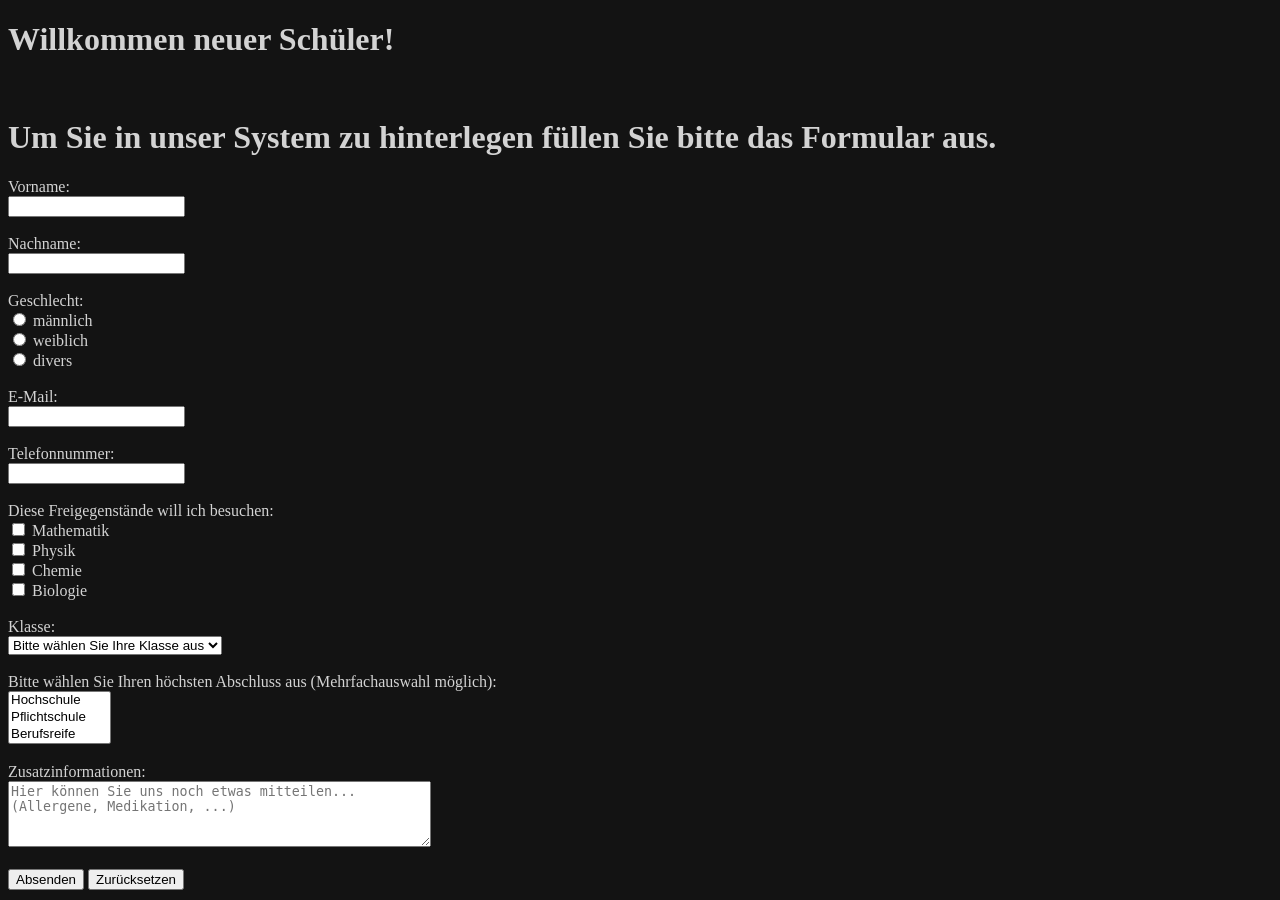
==== 2026-09-30 - HTML Formular/index.html @ 951059a2 "Add new HTML form for student registration" ====
<!DOCTYPE html>
<html lang="en">
<head>
    <meta charset="UTF-8">
    <meta http-equiv="X-UA-Compatible" content="IE=edge">
    <meta name="viewport" content="width=device-width, initial-scale=1.0">
    <title>Anmeldeformular</title>
</head>
<body bgcolor="131313" text="lightgray">
<h1>Willkommen neuer Schüler!</h1>
<br>
<h1>Um Sie in unser System zu hinterlegen füllen Sie bitte das Formular aus.</h1>
<form action="mailto:lorenzd@spengergasse.at?subject=Anmeldeformular" method="post" enctype="text/plain">
    Vorname:<br>
    <input type="text" name="vorname" required pattern="[A-Za-zÄÖÜäöüß]+"><br><br>
    Nachname:<br>
    <input type="text" name="nachname" required pattern="[A-Za-zÄÖÜäöüß]+"><br><br>
    Geschlecht:<br>
    <input type="radio" name="geschlecht" value="männlich"> männlich<br>
    <input type="radio" name="geschlecht" value="weiblich"> weiblich<br>
    <input type="radio" name="geschlecht" value="divers"> divers<br><br>
    E-Mail:<br>
    <input type="email" name="email" required><br><br>
    Telefonnummer:<br>
    <input type="tel" name="telefonnummer" required><br><br>
    Diese Freigegenstände will ich besuchen:<br>
    <input type="checkbox" name="freigegenstand1" value="Mathematik"> Mathematik<br>
    <input type="checkbox" name="freigegenstand2" value="Physik"> Physik<br>
    <input type="checkbox" name="freigegenstand3" value="Chemie"> Chemie<br>
    <input type="checkbox" name="freigegenstand4" value="Biologie"> Biologie<br><br>
    Klasse:<br>
    <select name="klasse" required>
        <option value="" disabled selected>Bitte wählen Sie Ihre Klasse aus</option>
        <option value="1AKIF">1AKIF</option>
        <option value="1BKIF">1BKIF</option>
        <option value="1CKIF">1CKIF</option>
        <option value="2AKIF">2AKIF</option>
        <option value="2BKIF">2BKIF</option>
        <option value="2CKIF">2CKIF</option>
    </select><br><br>
    Bitte wählen Sie Ihren höchsten Abschluss aus (Mehrfachauswahl möglich):<br>
    <select id="hoechsterabschluss" name="hoechsterabschluss" multiple size="3">
        <option value="Hochschule">Hochschule</option>
        <option value="Pflichtschule">Pflichtschule</option>
        <option value="Berufsreife">Berufsreife</option>
        <option value="Fachhochschule">Fachhochschule</option>
        <option value="Gymnasium">Gymnasium</option>
        <option value="Kein Abschluss">Kein Abschluss</option>
    </select><br><br>
    Zusatzinformationen:<br>
    <textarea name="Zusatzinformationen" rows="4" cols="50" placeholder="Hier können Sie uns noch etwas mitteilen... (Allergene, Medikation, ...)"></textarea><br><br>
    <input type="submit" value="Absenden">
    <input type="reset" value="Zurücksetzen">
</form>
</body>
</html>
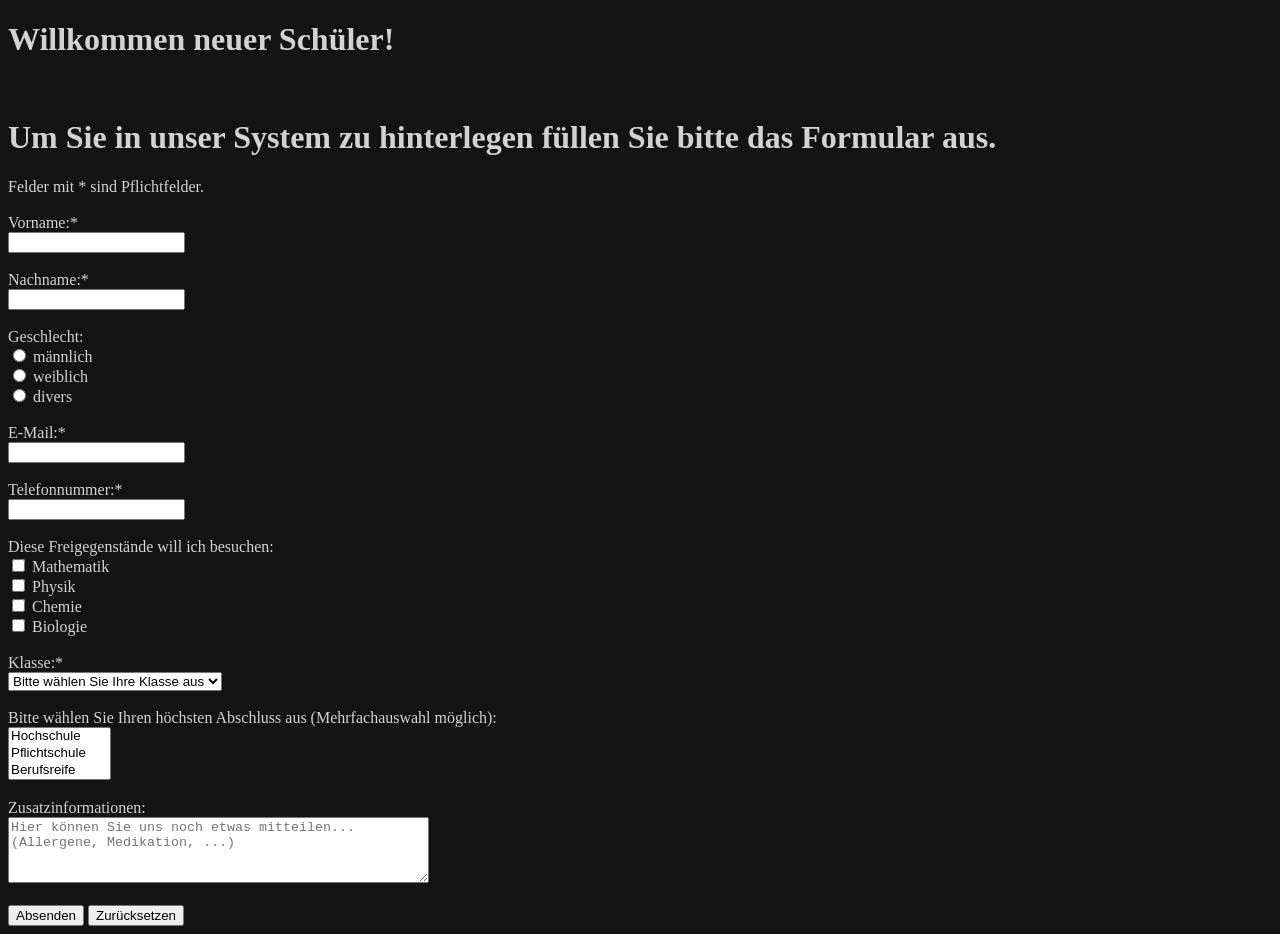
==== commit dec932e3: "Update student registration form to mark required fields with asterisks" ====
--- a/2026-09-30 - HTML Formular/index.html
+++ b/2026-09-30 - HTML Formular/index.html
@@ -11,24 +11,25 @@
 <br>
 <h1>Um Sie in unser System zu hinterlegen füllen Sie bitte das Formular aus.</h1>
 <form action="mailto:lorenzd@spengergasse.at?subject=Anmeldeformular" method="post" enctype="text/plain">
-    Vorname:<br>
+    Felder mit * sind Pflichtfelder.<br><br>
+    Vorname:*<br>
     <input type="text" name="vorname" required pattern="[A-Za-zÄÖÜäöüß]+"><br><br>
-    Nachname:<br>
+    Nachname:*<br>
     <input type="text" name="nachname" required pattern="[A-Za-zÄÖÜäöüß]+"><br><br>
     Geschlecht:<br>
     <input type="radio" name="geschlecht" value="männlich"> männlich<br>
     <input type="radio" name="geschlecht" value="weiblich"> weiblich<br>
     <input type="radio" name="geschlecht" value="divers"> divers<br><br>
-    E-Mail:<br>
+    E-Mail:*<br>
     <input type="email" name="email" required><br><br>
-    Telefonnummer:<br>
+    Telefonnummer:*<br>
     <input type="tel" name="telefonnummer" required><br><br>
     Diese Freigegenstände will ich besuchen:<br>
     <input type="checkbox" name="freigegenstand1" value="Mathematik"> Mathematik<br>
     <input type="checkbox" name="freigegenstand2" value="Physik"> Physik<br>
     <input type="checkbox" name="freigegenstand3" value="Chemie"> Chemie<br>
     <input type="checkbox" name="freigegenstand4" value="Biologie"> Biologie<br><br>
-    Klasse:<br>
+    Klasse:*<br>
     <select name="klasse" required>
         <option value="" disabled selected>Bitte wählen Sie Ihre Klasse aus</option>
         <option value="1AKIF">1AKIF</option>
